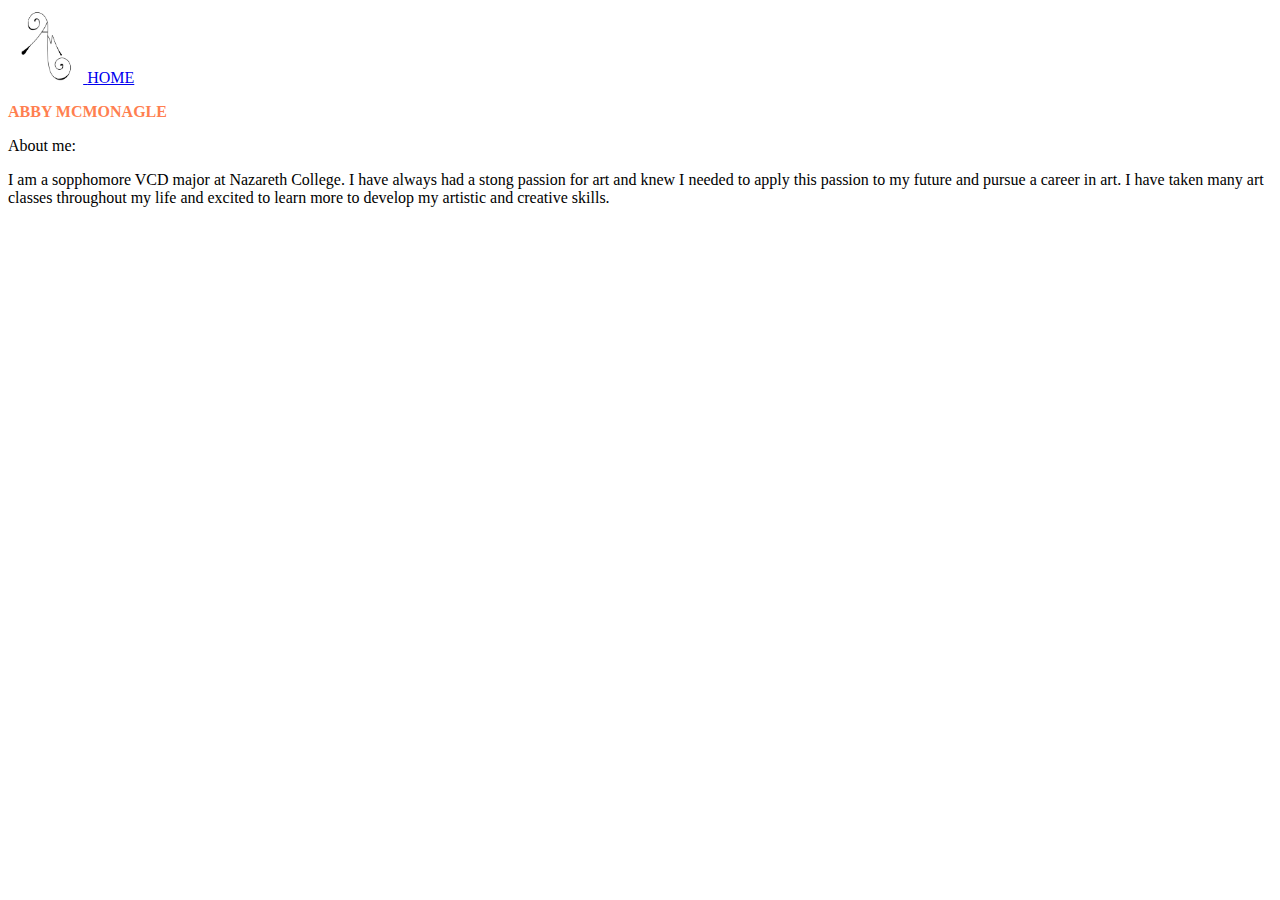
==== about.html @ df23c737 "three" ====
<!DOCTYPE html>

<html lang="en">

<head>

    <a href="index.html"><img src="images/logo.png" alt="art logo" height="75"> </a>
    <a href="index.html">HOME</a>

   
    <link rel="stylesheet" type="text/css" href="css/styles.css">
</head>


<div id="content">


    <p style="font-family: cursive; color:coral "> <strong>ABBY MCMONAGLE</strong>
    </p>
    About me:
    <p>I am a sopphomore VCD major at Nazareth College. I have always had a stong passion for art and knew I needed to apply this passion to my future and pursue a career in art. I have taken many art classes throughout my life and excited to learn more to develop my artistic and creative skills. </p>

    <p>


    </p>
</div>
---- css/styles.css ----
.cis260specialpurple {
    color: #754b8e
    
    
}


#cis-special-parent a {color: #6c9ab2}
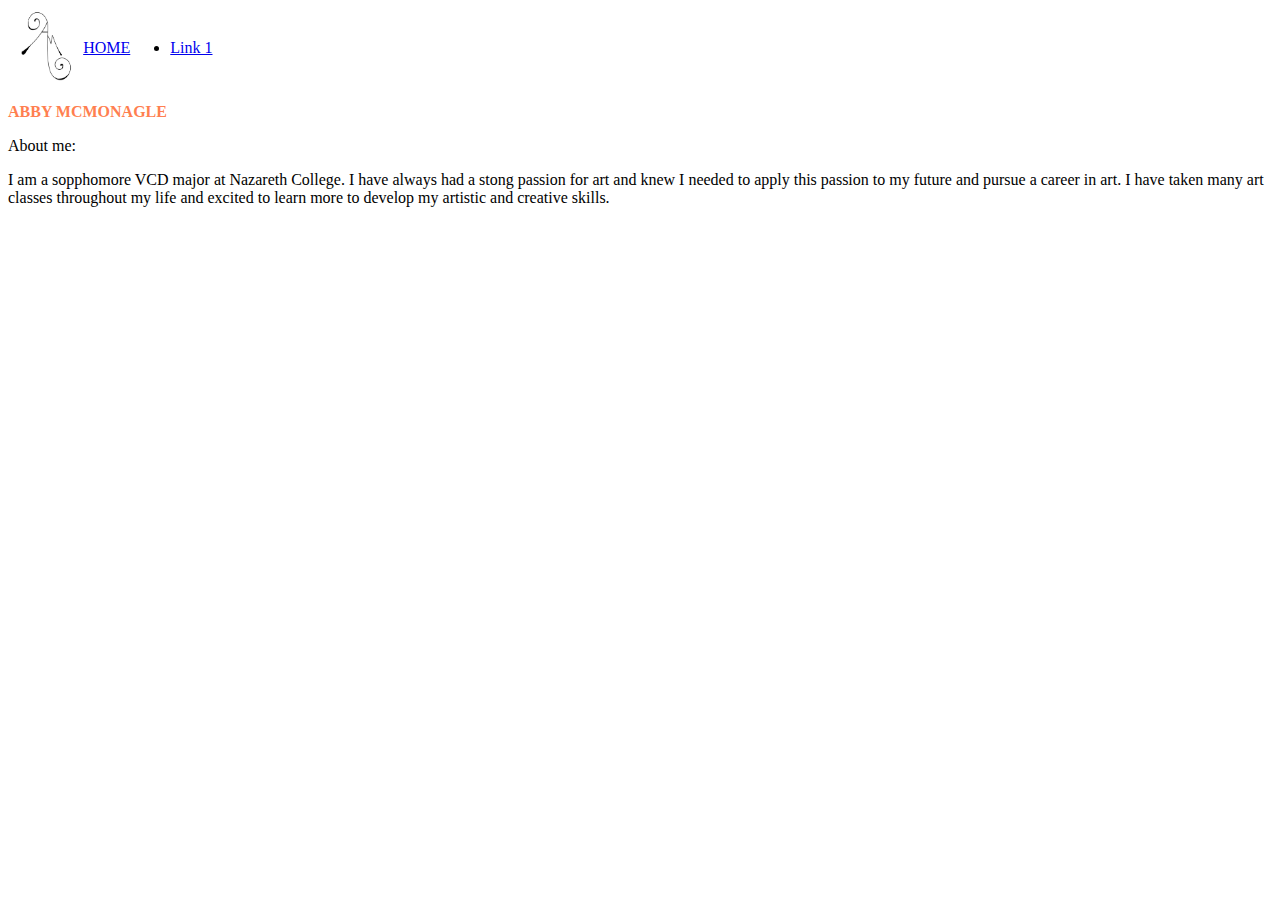
==== commit 1f75d452: "flex" ====
--- a/about.html
+++ b/about.html
@@ -2,26 +2,44 @@
 
 <html lang="en">
 
-<head>
+</html>
 
-    <a href="index.html"><img src="images/logo.png" alt="art logo" height="75"> </a>
-    <a href="index.html">HOME</a>
+<body>
+    <header>
 
-   
-    <link rel="stylesheet" type="text/css" href="css/styles.css">
-</head>
+        <head>
+
+            <a href="index.html"><img src="images/logo.png" alt="art logo" height="75"> </a>
+            <a href="index.html">HOME</a>
+            <nav>
+                <ul>
+                    <li><a href="#">Link 1</a></li>
 
 
-<div id="content">
+
+                </ul>
 
 
-    <p style="font-family: cursive; color:coral "> <strong>ABBY MCMONAGLE</strong>
-    </p>
-    About me:
-    <p>I am a sopphomore VCD major at Nazareth College. I have always had a stong passion for art and knew I needed to apply this passion to my future and pursue a career in art. I have taken many art classes throughout my life and excited to learn more to develop my artistic and creative skills. </p>
+            </nav>
 
-    <p>
+            <link rel="stylesheet" type="text/css" href="css/styles.css">
+        </head>
+
+    </header>
+
+    <div id="content">
 
 
-    </p>
+        <p style="font-family: cursive; color:coral "> <strong>ABBY MCMONAGLE</strong>
+        </p>
+        About me:
+        <p>I am a sopphomore VCD major at Nazareth College. I have always had a stong passion for art and knew I needed to apply this passion to my future and pursue a career in art. I have taken many art classes throughout my life and excited to learn more to develop my artistic and creative skills. </p>
+
+</body>
+
+
+<p>
+
+
+</p>
 </div>
--- a/css/styles.css
+++ b/css/styles.css
@@ -1,8 +1,21 @@
 .cis260specialpurple {
     color: #754b8e
-    
-    
 }
 
 
-#cis-special-parent a {color: #6c9ab2}+#cis-special-parent a {
+    color: #6c9ab2
+}
+
+
+header {
+    display: flex;
+    align-items: center
+
+}
+
+@media screen and (max-width: 40rem) {
+
+    header {
+        flex-direction: column
+    }
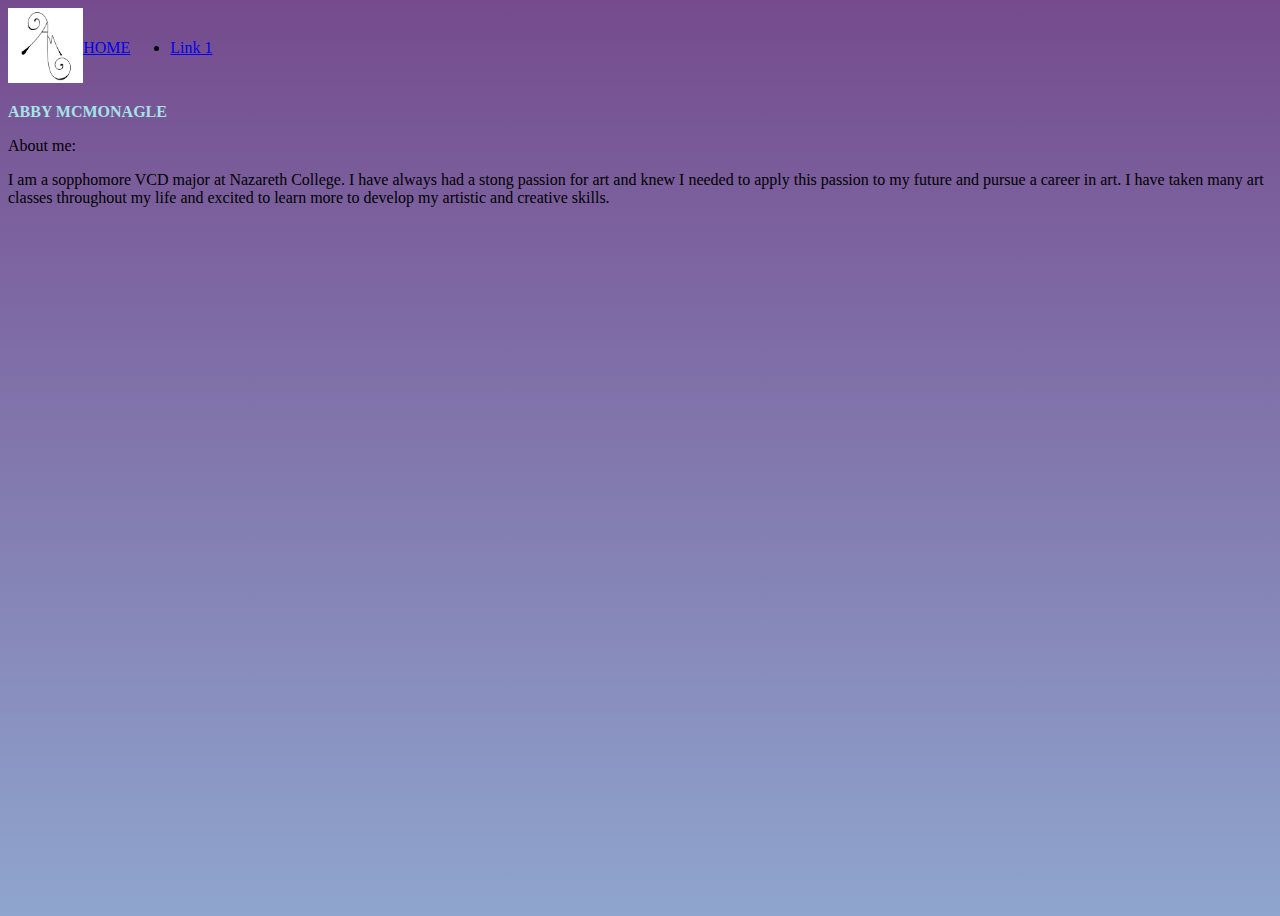
==== commit 8a9ee3fc: "update" ====
--- a/about.html
+++ b/about.html
@@ -30,7 +30,7 @@
     <div id="content">
 
 
-        <p style="font-family: cursive; color:coral "> <strong>ABBY MCMONAGLE</strong>
+        <p style="font-family: cursive; color:#a4e4e6 "> <strong>ABBY MCMONAGLE</strong>
         </p>
         About me:
         <p>I am a sopphomore VCD major at Nazareth College. I have always had a stong passion for art and knew I needed to apply this passion to my future and pursue a career in art. I have taken many art classes throughout my life and excited to learn more to develop my artistic and creative skills. </p>
--- a/css/styles.css
+++ b/css/styles.css
@@ -1,17 +1,27 @@
+body {
+    background-image: linear-gradient(#754b8e, #8FA5CE);
+    background-size: cover;
+    background-position: center;
+    min-height: 100vh;
+    */
+    /*    background-image: linear-gradient(rgba(0, 0, 0, .2) rgba(0, 0, 0, .9)), url(http://cdn.shopify.com/s/files/1/0862/8040/products/MH1576_800x.jpg?v=1516250965);*/
+}
+
+
 .cis260specialpurple {
-    color: #754b8e
+    color: #4e315f;
 }
 
 
 #cis-special-parent a {
-    color: #6c9ab2
+    color: #2d5e77;
+
 }
 
 
 header {
     display: flex;
     align-items: center
-
 }
 
 @media screen and (max-width: 40rem) {
@@ -19,3 +29,18 @@
     header {
         flex-direction: column
     }
+
+    .containter__item {
+
+            {
+            border: 2px solid #ff0000;
+            border-radius: 15px;
+            box-shadow: 5px 5px 5px #828282;
+
+            background-color: darkseagreen;
+            opacity: .2;
+
+
+        }
+
+    }
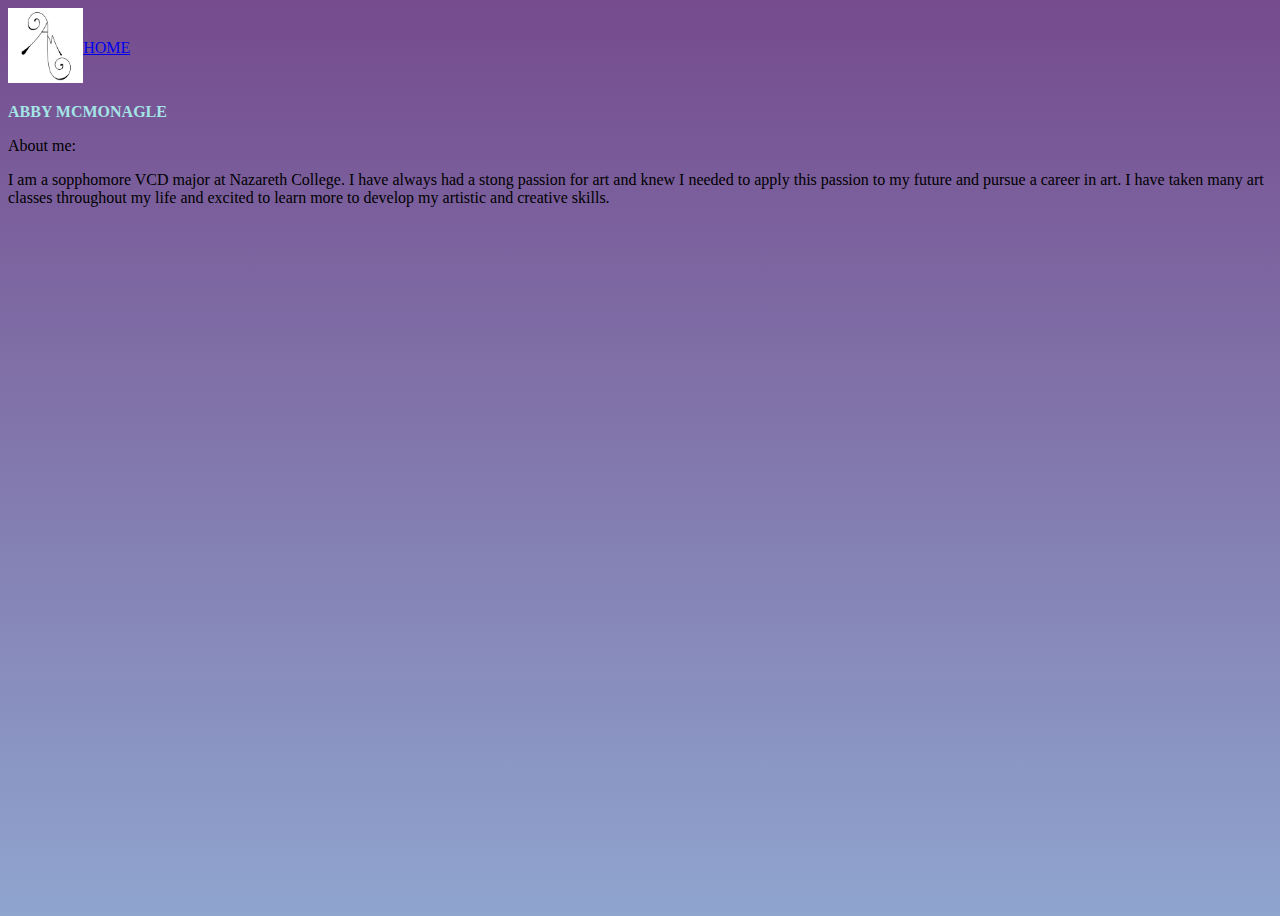
==== commit f0733d6d: "final changes" ====
--- a/about.html
+++ b/about.html
@@ -13,7 +13,7 @@
             <a href="index.html">HOME</a>
             <nav>
                 <ul>
-                    <li><a href="#">Link 1</a></li>
+                    
 
 
 
@@ -27,13 +27,15 @@
 
     </header>
 
-    <div id="content">
+    <div id="box">
 
 
         <p style="font-family: cursive; color:#a4e4e6 "> <strong>ABBY MCMONAGLE</strong>
         </p>
         About me:
         <p>I am a sopphomore VCD major at Nazareth College. I have always had a stong passion for art and knew I needed to apply this passion to my future and pursue a career in art. I have taken many art classes throughout my life and excited to learn more to develop my artistic and creative skills. </p>
+        
+        </div>
 
 </body>
 
@@ -42,4 +44,4 @@
 
 
 </p>
-</div>
+
--- a/css/styles.css
+++ b/css/styles.css
@@ -1,10 +1,24 @@
+html {
+
+
+
+    box-sizing: border-box;
+    margin: 0;
+}
+
 body {
     background-image: linear-gradient(#754b8e, #8FA5CE);
     background-size: cover;
     background-position: center;
     min-height: 100vh;
-    */
-    /*    background-image: linear-gradient(rgba(0, 0, 0, .2) rgba(0, 0, 0, .9)), url(http://cdn.shopify.com/s/files/1/0862/8040/products/MH1576_800x.jpg?v=1516250965);*/
+    flex-direction: row @media */
+        /*    background-image: linear-gradient(rgba(0, 0, 0, .2) rgba(0, 0, 0, .9)), url(http://cdn.shopify.com/s/files/1/0862/8040/products/MH1576_800x.jpg?v=1516250965);*/
+}
+
+#div box {
+
+    box-sizing: border-box; margin: 0; color: darkmagenta;
+        
 }
 
 
@@ -23,24 +37,33 @@
     display: flex;
     align-items: center
 }
+}
 
-@media screen and (max-width: 40rem) {
+header {}
 
-    header {
-        flex-direction: column
-    }
+.containter__item 
 
-    .containter__item {
+        {
+        border: 2px solid #ff0000;
+        border-radius: 15px;
+        box-shadow: 5px 5px 5px darkmagenta;
 
-            {
-            border: 2px solid #ff0000;
-            border-radius: 15px;
-            box-shadow: 5px 5px 5px #828282;
+        background-color: darkseagreen;
+        opacity: .2;
+        box-sizing: border-box;
 
-            background-color: darkseagreen;
-            opacity: .2;
+
+
+        @media screen and (max-width: 30rem) {
+
+            header,
+            main,
+            footer {
+                flex-direction: column;
+            }
+
+
+
 
 
         }
-
-    }
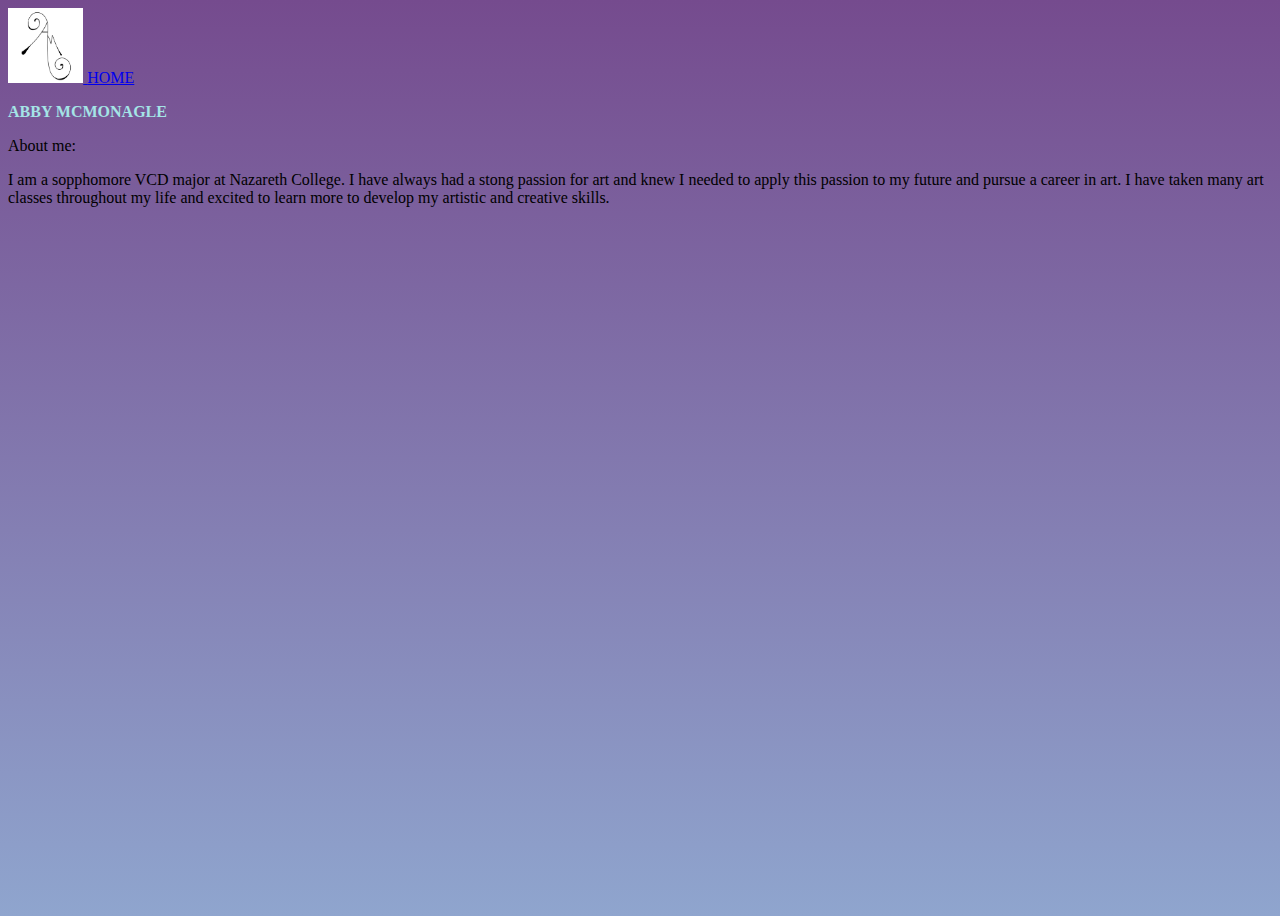
==== commit bbf111c3: "fix" ====
--- a/about.html
+++ b/about.html
@@ -1,29 +1,24 @@
 <!DOCTYPE html>
 
 <html lang="en">
-
-</html>
-
-<body>
-    <header>
-
-        <head>
+     <head>
+         <title>
+         About
+         </title>
 
             <a href="index.html"><img src="images/logo.png" alt="art logo" height="75"> </a>
             <a href="index.html">HOME</a>
-            <nav>
-                <ul>
-                    
+          
+
+            <link rel="stylesheet" type="text/css" href="css/styles.css">
+      
 
 
 
-                </ul>
 
+    <header>
 
-            </nav>
-
-            <link rel="stylesheet" type="text/css" href="css/styles.css">
-        </head>
+        
 
     </header>
 
@@ -37,11 +32,6 @@
         
         </div>
 
-</body>
 
 
-<p>
 
-
-</p>
-
